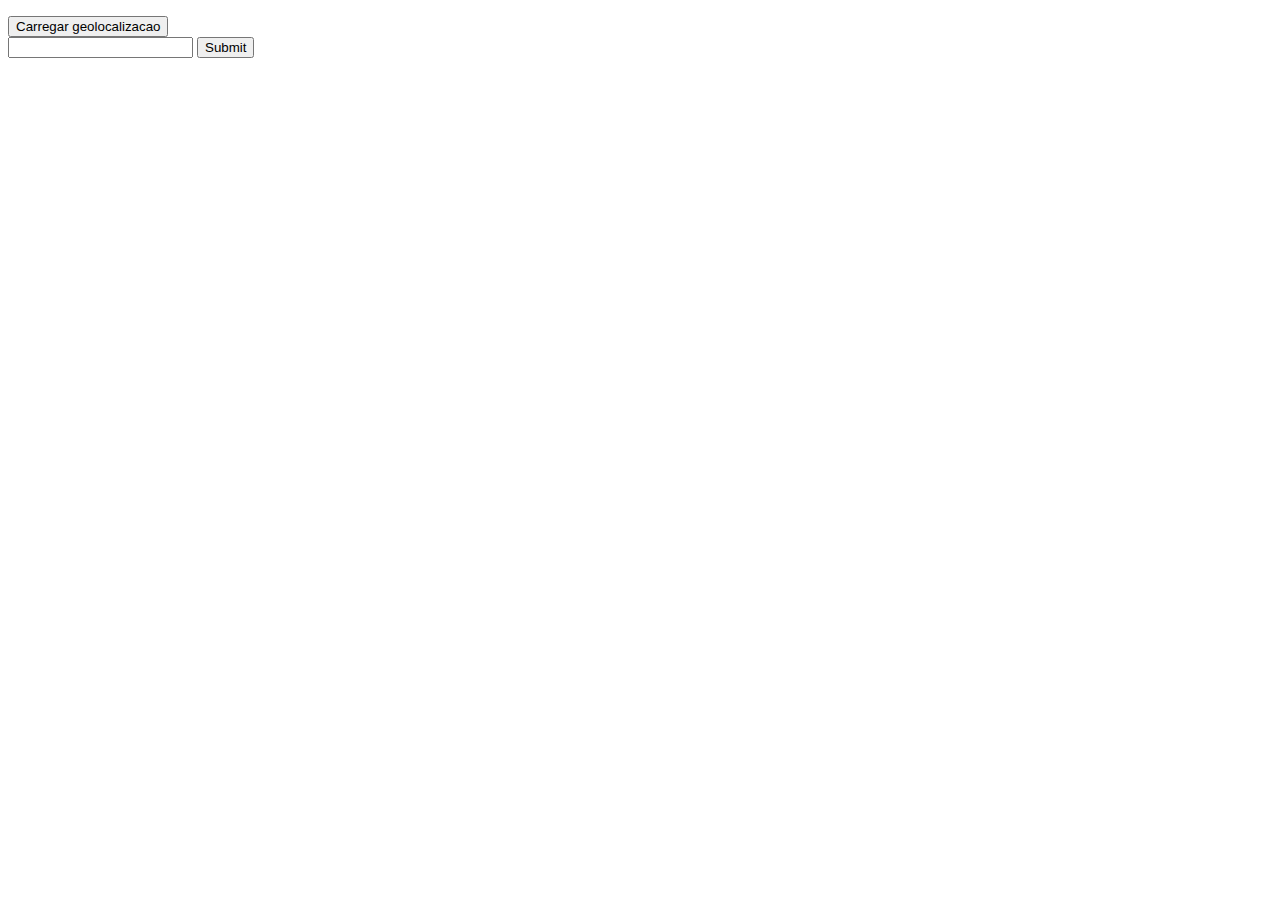
==== client/form-location.html @ 99017c33 "Updating API client" ====
<!DOCTYPE html>
<html>
<body>



<p id="demo"></p>

<script>
var x = document.getElementById("demo");

function getLocation() {
	alert('entrei 1');
    	if (navigator.geolocation) {
        	navigator.geolocation.getCurrentPosition(showPosition, showError);
    	} else {
        	x.innerHTML = "Geolocation is not supported by this browser.";
    	}

}

function showPosition(position) {
alert('entrei 2');
	document.getElementById("lon").value = position.coords.longitude;
	document.getElementById("lat").value = position.coords.latitude;
    	x.innerHTML = "Latitude: " + position.coords.latitude +
    	"<br>Longitude: " + position.coords.longitude;
	return true;
}

function showError(error) {
    switch(error.code) {
        case error.PERMISSION_DENIED:
            x.innerHTML = "User denied the request for Geolocation."
            break;
        case error.POSITION_UNAVAILABLE:
            x.innerHTML = "Location information is unavailable."
            break;
        case error.TIMEOUT:
            x.innerHTML = "The request to get user location timed out."
            break;
        case error.UNKNOWN_ERROR:
            x.innerHTML = "An unknown error occurred."
            break;
    }
}
</script>
<button onclick="getLocation()">Carregar geolocalizacao</button>
<form action="form-route-location.php" method="get">
	<input type="text" name="ending_point">
	<input type="hidden" name="longitude" id="lon">
	<input type="hidden" name="latitude" id="lat"> 
	<input type="submit" value="Submit" onclick="return getLocation()">
	


</form> 

</body>
</html>
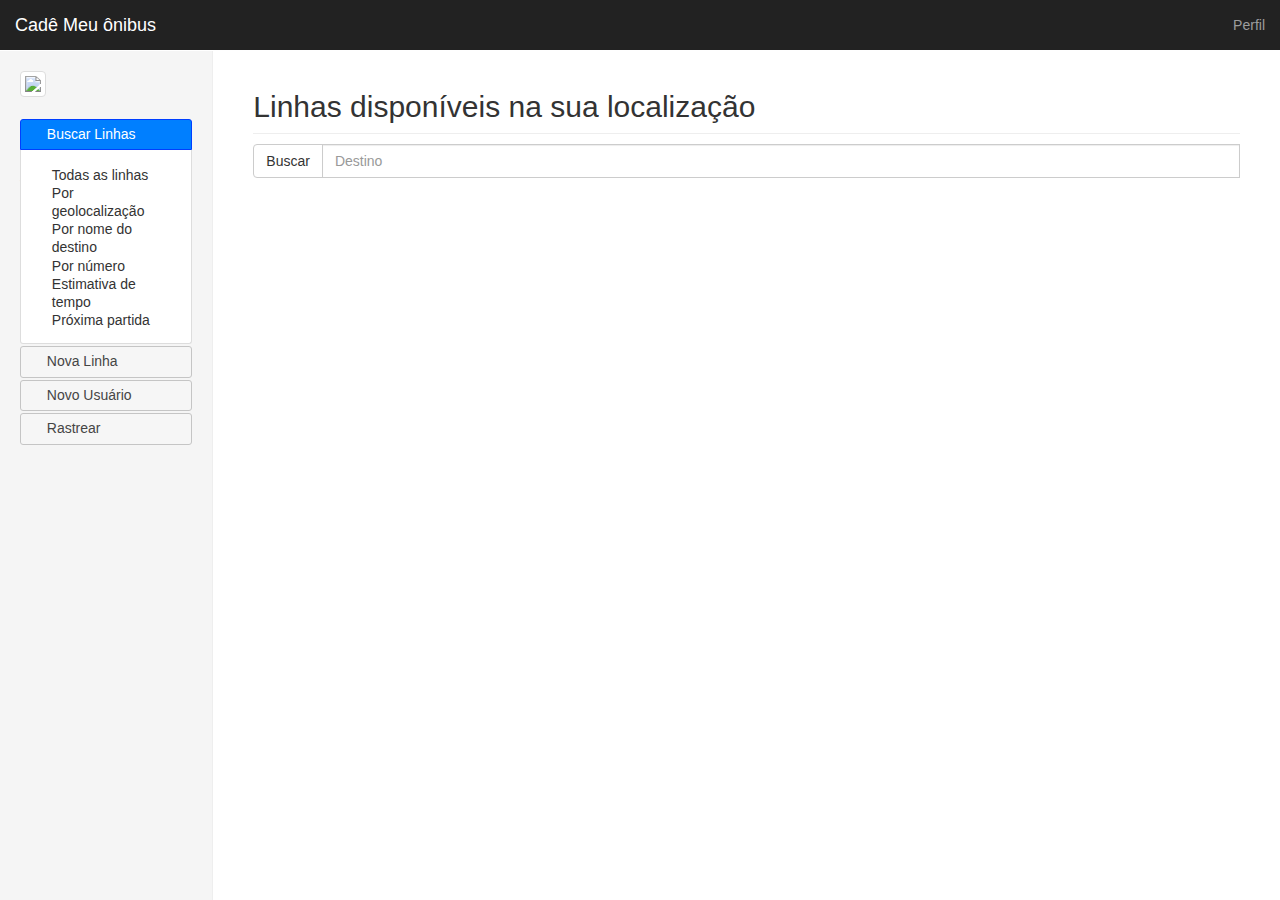
==== commit c65c2134: "Updating client and server side" ====
--- a/client/form-location.html
+++ b/client/form-location.html
@@ -1,60 +1,169 @@
-<!DOCTYPE html>
-<html>
-<body>
-
-
-
-<p id="demo"></p>
-
-<script>
-var x = document.getElementById("demo");
-
-function getLocation() {
-	alert('entrei 1');
-    	if (navigator.geolocation) {
-        	navigator.geolocation.getCurrentPosition(showPosition, showError);
-    	} else {
-        	x.innerHTML = "Geolocation is not supported by this browser.";
-    	}
-
-}
-
-function showPosition(position) {
-alert('entrei 2');
-	document.getElementById("lon").value = position.coords.longitude;
-	document.getElementById("lat").value = position.coords.latitude;
-    	x.innerHTML = "Latitude: " + position.coords.latitude +
-    	"<br>Longitude: " + position.coords.longitude;
-	return true;
-}
-
-function showError(error) {
-    switch(error.code) {
-        case error.PERMISSION_DENIED:
-            x.innerHTML = "User denied the request for Geolocation."
-            break;
-        case error.POSITION_UNAVAILABLE:
-            x.innerHTML = "Location information is unavailable."
-            break;
-        case error.TIMEOUT:
-            x.innerHTML = "The request to get user location timed out."
-            break;
-        case error.UNKNOWN_ERROR:
-            x.innerHTML = "An unknown error occurred."
-            break;
-    }
-}
-</script>
-<button onclick="getLocation()">Carregar geolocalizacao</button>
-<form action="form-route-location.php" method="get">
-	<input type="text" name="ending_point">
-	<input type="hidden" name="longitude" id="lon">
-	<input type="hidden" name="latitude" id="lat"> 
-	<input type="submit" value="Submit" onclick="return getLocation()">
-	
-
-
-</form> 
-
-</body>
-</html>
+<!DOCTYPE html>
+<html lang="en">
+	<head>
+		<meta charset="utf-8">
+		<meta http-equiv="X-UA-Compatible" content="IE=edge">
+		<meta name="viewport" content="width=device-width, initial-scale=1">
+		<!-- The above 3 meta tags *must* come first in the head; any other head content must come *after* these tags -->
+		<meta name="description" content="">
+		<meta name="author" content="">
+		<link rel="icon" href="favicon.ico">
+		<title>Cadê Meu ônibus?</title>
+		<!-- Bootstrap core CSS -->
+		<link href="dist/css/bootstrap.min.css" rel="stylesheet">
+		<!-- IE10 viewport hack for Surface/desktop Windows 8 bug -->
+		<link href="assets/css/ie10-viewport-bug-workaround.css" rel="stylesheet">
+		<!-- Custom styles for this template -->
+		<link href="dashboard.css" rel="stylesheet">
+		<!-- Just for debugging purposes. Don't actually copy these 2 lines! -->
+		<!--[if lt IE 9]><script src="assets/js/ie8-responsive-file-warning.js"></script><![endif]-->
+		<script src="assets/js/ie-emulation-modes-warning.js"></script>
+		<!-- HTML5 shim and Respond.js for IE8 support of HTML5 elements and media queries -->
+		<!--[if lt IE 9]>
+		<script src="https://oss.maxcdn.com/html5shiv/3.7.3/html5shiv.min.js"></script>
+		<script src="https://oss.maxcdn.com/respond/1.4.2/respond.min.js"></script>
+		<![endif]-->
+	</head>
+	<body onload="getLocation()">
+		<nav class="navbar navbar-inverse navbar-fixed-top">
+			<div class="container-fluid">
+				<div class="navbar-header">
+					<button type="button" class="navbar-toggle collapsed" data-toggle="collapse" data-target="#navbar" aria-expanded="false" aria-controls="navbar">
+					<span class="sr-only">Toggle navigation</span>
+					<span class="icon-bar"></span>
+					<span class="icon-bar"></span>
+					<span class="icon-bar"></span>
+					</button>
+					<a class="navbar-brand" href="#">Cadê Meu ônibus</a>
+				</div>
+				<div id="navbar" class="navbar-collapse collapse">
+					<ul class="nav navbar-nav navbar-right">
+						<li><a href="#">Perfil</a></li>
+					</ul>
+				</div>
+			</div>
+		</nav>
+		<div class="container-fluid">
+			<div class="row">
+				<div class="col-sm-3 col-md-2 sidebar">
+					<img src="../../assets/img/onibus.jpg" class="img-thumbnail">
+					<br>
+					<br>
+					<div id="accordion">
+						<div class=".ui-accordion-header">
+							<h3>Buscar Linhas</h3>
+							<div>
+								<a href=all-routes.html method="get" type="button" class="btn-group">Todas as linhas</a><br>
+								<a href=form-location.html method="get">Por geolocalização</a><br>
+								<a href=form-start-end-point.html method="get">Por nome do destino</a><br>
+								<a href=form-route-by-number.html method="get">Por número</a><br>
+								<a href=form-route-time-estimate.html method="get">Estimativa de tempo</a><br>
+								<a href=form-next-departure.html method="get">Próxima partida</a><br>
+							</div>
+						</div>
+						<div class="group">
+							<h3>Nova Linha</h3>
+							<div>
+								<a href=form-new-route.html method="get">Criar nova linha</a>
+							</div>
+						</div>
+						<div class="group">
+							<h3>Novo Usuário</h3>
+							<div>
+								<a href=form-new-user.html method="get">Criar novo usuário</a>								
+							</div>
+						</div>
+						<div class="group">
+							<h3>Rastrear</h3>
+							<div>
+								<a href=form-track-route.html method="get">Rastrear uma Linha</a><br>
+							</div>
+						</div>
+					</div>
+				</div>
+				<div class="col-sm-9 col-sm-offset-3 col-md-10 col-md-offset-2 main">
+					<h2 class="sub-header">Linhas disponíveis na sua localização</h2>
+					<form action="form-route-location.php" method="get">
+						<div class="form-group">
+							<div class="input-group">
+								<span class="input-group-btn">
+								<button class="btn btn-default" type="submit">Buscar</button>
+								</span>
+								<input type="text" class="form-control" name="ending_point" placeholder="Destino" required onblur="this.value=removeSpaces(this.value)">
+								<input type="hidden" name="longitude" id="lon">
+								<input type="hidden" name="latitude" id="lat">
+							</div>
+						</div>
+					</form>
+				</div>
+			</div>
+		</div>
+		<!-- Bootstrap core JavaScript
+			================================================== -->
+		<!-- Placed at the end of the document so the pages load faster -->
+		<script src="https://ajax.googleapis.com/ajax/libs/jquery/1.12.4/jquery.min.js"></script>
+		<script>window.jQuery || document.write('<script src="../../assets/js/vendor/jquery.min.js"><\/script>')</script>
+		<script src="dist/js/bootstrap.min.js"></script>
+		<!-- Just to make our placeholder images work. Don't actually copy the next line! -->
+		<script src="assets/js/vendor/holder.min.js"></script>
+		<!-- IE10 viewport hack for Surface/desktop Windows 8 bug -->
+		<script src="assets/js/ie10-viewport-bug-workaround.js"></script>
+		<link rel="stylesheet" href="assets/css/jquery-ui.css">
+		<script src="assets/css/jquery-1.12.4.js"></script>
+		<script src="assets/css/jquery-ui.js"></script>
+		<script>
+			
+			function removeSpaces(string) {
+				return string.split(' ').join('').toUpperCase();;
+			}
+		
+			$(function() {
+			$("#accordion")
+			.accordion({
+			header: "> div > h3",
+			collapsible: true
+			}).click(function(event, ui) {
+			//alert(jQuery("#accordion").accordion('option', 'active'));
+			})
+			});	  
+			
+			$('.btn-block').click(function(e){
+			e.preventDefault(); //To prevent the default anchor tag behaviour		
+			var url = "all-routes.php";		
+			$(".col-sm-9 col-sm-offset-3 col-md-10 col-md-offset-2 main").load(url);
+			})
+			
+			var x = document.getElementById("demo");
+			function getLocation() {			
+			 	if (navigator.geolocation) {
+			     	navigator.geolocation.getCurrentPosition(showPosition, showError);
+			 	} else {
+			     	x.innerHTML = "Seu navegador não suporta o uso de geolocalização.";
+			 	}
+			}
+			function showPosition(position) {			
+			document.getElementById("lon").value = position.coords.longitude;
+			document.getElementById("lat").value = position.coords.latitude;
+			 	
+			return true;
+			}
+			function showError(error) {
+			 switch(error.code) {
+			     case error.PERMISSION_DENIED:
+			         x.innerHTML = "User denied the request for Geolocation."
+			         break;
+			     case error.POSITION_UNAVAILABLE:
+			         x.innerHTML = "Location information is unavailable."
+			         break;
+			     case error.TIMEOUT:
+			         x.innerHTML = "The request to get user location timed out."
+			         break;
+			     case error.UNKNOWN_ERROR:
+			         x.innerHTML = "An unknown error occurred."
+			         break;
+			 }
+			}			
+		</script>
+		<script langu
+	</body>
+</html>
--- a/client/assets/css/ie10-viewport-bug-workaround.css
+++ b/client/assets/css/ie10-viewport-bug-workaround.css
@@ -0,0 +1,13 @@
+/*!
+ * IE10 viewport hack for Surface/desktop Windows 8 bug
+ * Copyright 2014-2015 Twitter, Inc.
+ * Licensed under MIT (https://github.com/twbs/bootstrap/blob/master/LICENSE)
+ */
+
+/*
+ * See the Getting Started docs for more information:
+ * http://getbootstrap.com/getting-started/#support-ie10-width
+ */
+@-ms-viewport     { width: device-width; }
+@-o-viewport      { width: device-width; }
+@viewport         { width: device-width; }
--- a/client/dashboard.css
+++ b/client/dashboard.css
@@ -0,0 +1,105 @@
+/*
+ * Base structure
+ */
+
+/* Move down content because we have a fixed navbar that is 50px tall */
+body {
+  padding-top: 50px;
+}
+
+
+/*
+ * Global add-ons
+ */
+
+.sub-header {
+  padding-bottom: 10px;
+  border-bottom: 1px solid #eee;
+}
+
+/*
+ * Top navigation
+ * Hide default border to remove 1px line.
+ */
+.navbar-fixed-top {
+  border: 0;
+}
+
+/*
+ * Sidebar
+ */
+
+/* Hide for mobile, show later */
+.sidebar {
+  display: none;
+}
+@media (min-width: 768px) {
+  .sidebar {
+    position: fixed;
+    top: 51px;
+    bottom: 0;
+    left: 0;
+    z-index: 1000;
+    display: block;
+    padding: 20px;
+    overflow-x: hidden;
+    overflow-y: auto; /* Scrollable contents if viewport is shorter than content. */
+    background-color: #f5f5f5;
+    border-right: 1px solid #eee;
+  }
+}
+
+/* Sidebar navigation */
+.nav-sidebar {
+  margin-right: -21px; /* 20px padding + 1px border */
+  margin-bottom: 20px;
+  margin-left: -20px;
+}
+.nav-sidebar > li > a {
+  padding-right: 20px;
+  padding-left: 20px;
+}
+.nav-sidebar > .active > a,
+.nav-sidebar > .active > a:hover,
+.nav-sidebar > .active > a:focus {
+  color: #fff;
+  background-color: #428bca;
+}
+
+
+/*
+ * Main content
+ */
+
+.main {
+  padding: 20px;
+}
+@media (min-width: 768px) {
+  .main {
+    padding-right: 40px;
+    padding-left: 40px;
+  }
+}
+.main .page-header {
+  margin-top: 0;
+}
+
+
+/*
+ * Placeholder dashboard ideas
+ */
+
+.placeholders {
+  margin-bottom: 30px;
+  text-align: center;
+}
+.placeholders h4 {
+  margin-bottom: 0;
+}
+.placeholder {
+  margin-bottom: 20px;
+}
+.placeholder img {
+  display: inline-block;
+  border-radius: 50%;
+}
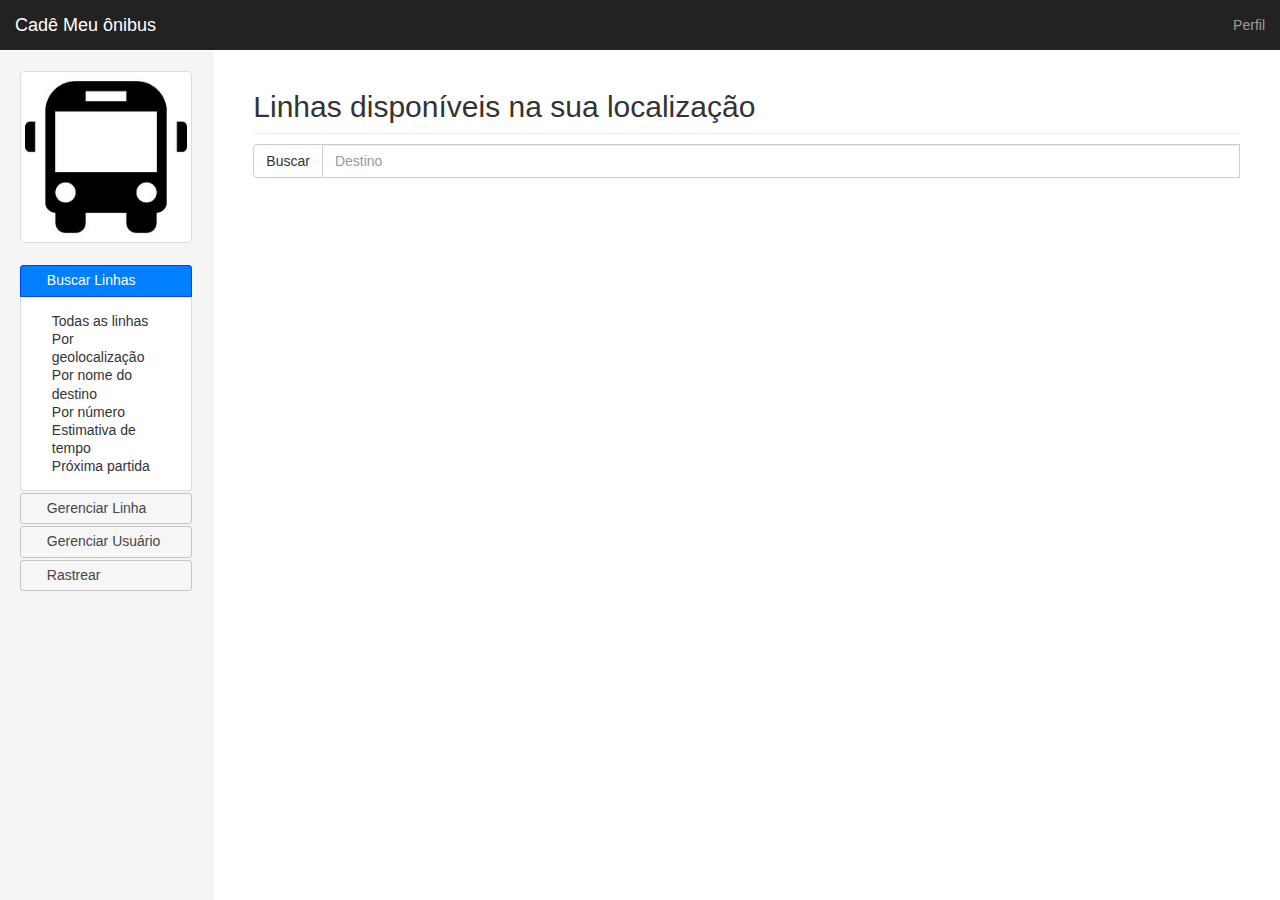
==== commit 5ab2ed97: "Updating project" ====
--- a/client/form-location.html
+++ b/client/form-location.html
@@ -46,14 +46,14 @@
 		<div class="container-fluid">
 			<div class="row">
 				<div class="col-sm-3 col-md-2 sidebar">
-					<img src="../../assets/img/onibus.jpg" class="img-thumbnail">
+					<img src="assets/img/onibus.jpg" class="img-thumbnail">
 					<br>
 					<br>
 					<div id="accordion">
 						<div class=".ui-accordion-header">
 							<h3>Buscar Linhas</h3>
-							<div>
-								<a href=all-routes.html method="get" type="button" class="btn-group">Todas as linhas</a><br>
+							<div>				
+								<a href=all-routes.php method="get" type="button" class="btn-group">Todas as linhas</a><br>
 								<a href=form-location.html method="get">Por geolocalização</a><br>
 								<a href=form-start-end-point.html method="get">Por nome do destino</a><br>
 								<a href=form-route-by-number.html method="get">Por número</a><br>
@@ -62,15 +62,19 @@
 							</div>
 						</div>
 						<div class="group">
-							<h3>Nova Linha</h3>
+							<h3>Gerenciar Linha</h3>
 							<div>
-								<a href=form-new-route.html method="get">Criar nova linha</a>
+								<a href=form-new-route.html method="get">Criar nova linha</a><br>
+								<a href=form-edit-route.php method="get">Editar linha</a><br>
+								<a href=form-remove-route.php method="get">Remover linha</a><br>
 							</div>
 						</div>
 						<div class="group">
-							<h3>Novo Usuário</h3>
+							<h3>Gerenciar Usuário</h3>
 							<div>
-								<a href=form-new-user.html method="get">Criar novo usuário</a>								
+								<a href=form-new-user.html method="get">Criar novo usuário</a><br>
+								<a href=form-edit-user.php method="get">Editar usuário</a><br>
+								<a href=form-remove-user.php method="get">Remover usuário</a><br>								
 							</div>
 						</div>
 						<div class="group">
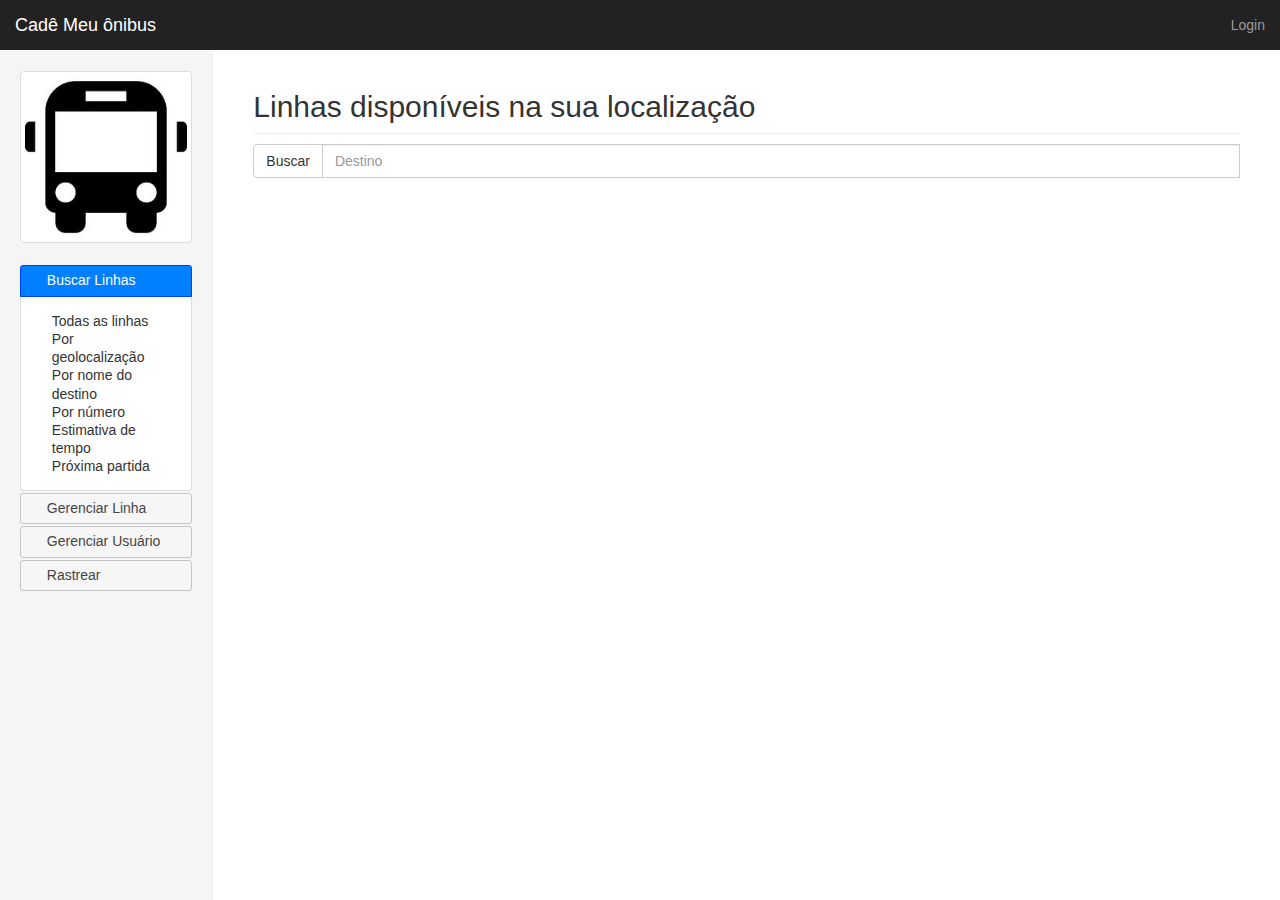
==== commit ab3f4c5e: "Major fixes" ====
--- a/client/form-location.html
+++ b/client/form-location.html
@@ -38,7 +38,7 @@
 				</div>
 				<div id="navbar" class="navbar-collapse collapse">
 					<ul class="nav navbar-nav navbar-right">
-						<li><a href="#">Perfil</a></li>
+						<li><a href="login.html">Login</a></li>
 					</ul>
 				</div>
 			</div>
@@ -74,7 +74,7 @@
 							<div>
 								<a href=form-new-user.html method="get">Criar novo usuário</a><br>
 								<a href=form-edit-user.php method="get">Editar usuário</a><br>
-								<a href=form-remove-user.php method="get">Remover usuário</a><br>								
+								<a href=form-remove-user.html method="get">Remover usuário</a><br>								
 							</div>
 						</div>
 						<div class="group">
